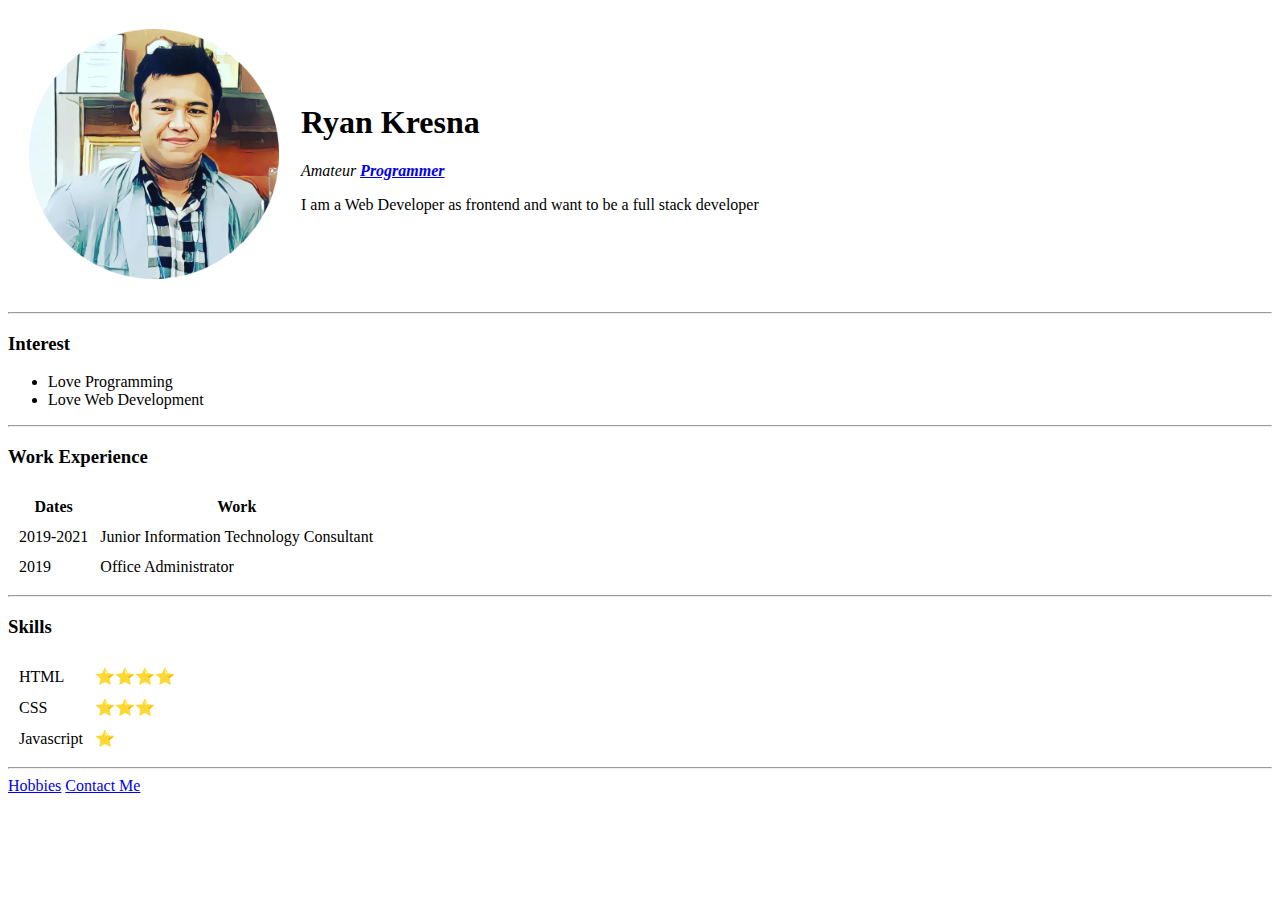
==== index.html @ f2d10317 "Add initial CV website files" ====
<!DOCTYPE html>
<html lang="en" dir="ltr">

<head>
  <meta charset="utf-8" />
  <title>Ryan Kresna Personal Website</title>
</head>

<body>
  <table cellspacing="20">
    <tr>
      <td><img src="gambar.png" alt="" width="250px" height="250px"></td>
      <td>
        <h1>Ryan Kresna</h1>
        <p><em>Amateur <strong> <a href="https://www.wikipedia.org/" target="_blank">Programmer</a></strong></em>
        </p>
        <p>I am a Web Developer as frontend and want to be a full stack developer</p>
      </td>
    </tr>
  </table>
  <hr>
  <h3>Interest</h3>
  <ul>
    <li>Love Programming</li>
    <li>Love Web Development</li>
  </ul>
  <hr>
  <h3>Work Experience</h3>
  <table cellspacing="10">
    <thead>
      <tr>
        <th>Dates</th>
        <th>Work</th>
      </tr>
    </thead>

    <tbody>

    </tbody>

    <tr>
      <td>2019-2021</td>
      <td>Junior Information Technology Consultant</td>
    </tr>

    <tr>
      <td>2019</td>
      <td>Office Administrator</td>
    </tr>
  </table>
  <hr>
  <h3>Skills</h3>

  <table cellspacing="10">
    <tr>
      <td>HTML</td>
      <td>⭐⭐⭐⭐</td>
    </tr>
    <tr>
      <td>CSS</td>
      <td>⭐⭐⭐</td>
    </tr>
    <tr>
      <td>Javascript</td>
      <td>⭐</td>
    </tr>
  </table>
  <hr>
  <a href="hobi.html">Hobbies</a>
  <a href="kontak.html">Contact Me</a>
</body>

</html>
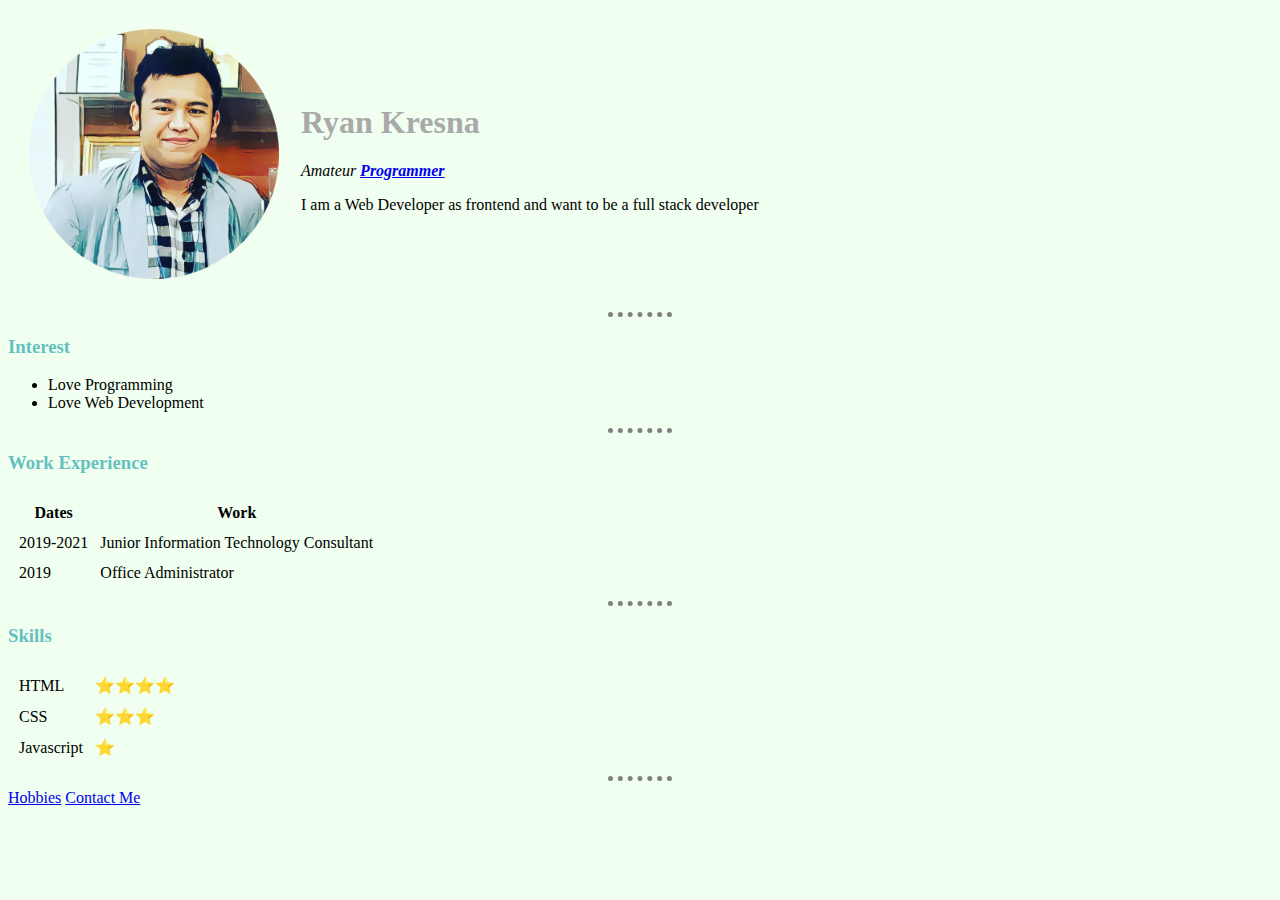
==== commit 44e30c46: "Add initial CV website files" ====
--- a/index.html
+++ b/index.html
@@ -4,6 +4,7 @@
 <head>
   <meta charset="utf-8" />
   <title>Ryan Kresna Personal Website</title>
+  <link rel="stylesheet" href="style.css">
 </head>
 
 <body>
--- a/style.css
+++ b/style.css
@@ -0,0 +1,21 @@
+    body {
+        background-color: honeydew;
+        "
+
+    }
+
+    hr {
+        border-style: none;
+        border-top-style: dotted;
+        border-color: gray;
+        border-width: 5px;
+        width: 5%;
+    }
+
+    h1 {
+        color: darkgray;
+    }
+
+    h3 {
+        color: #66BFBF;
+    }